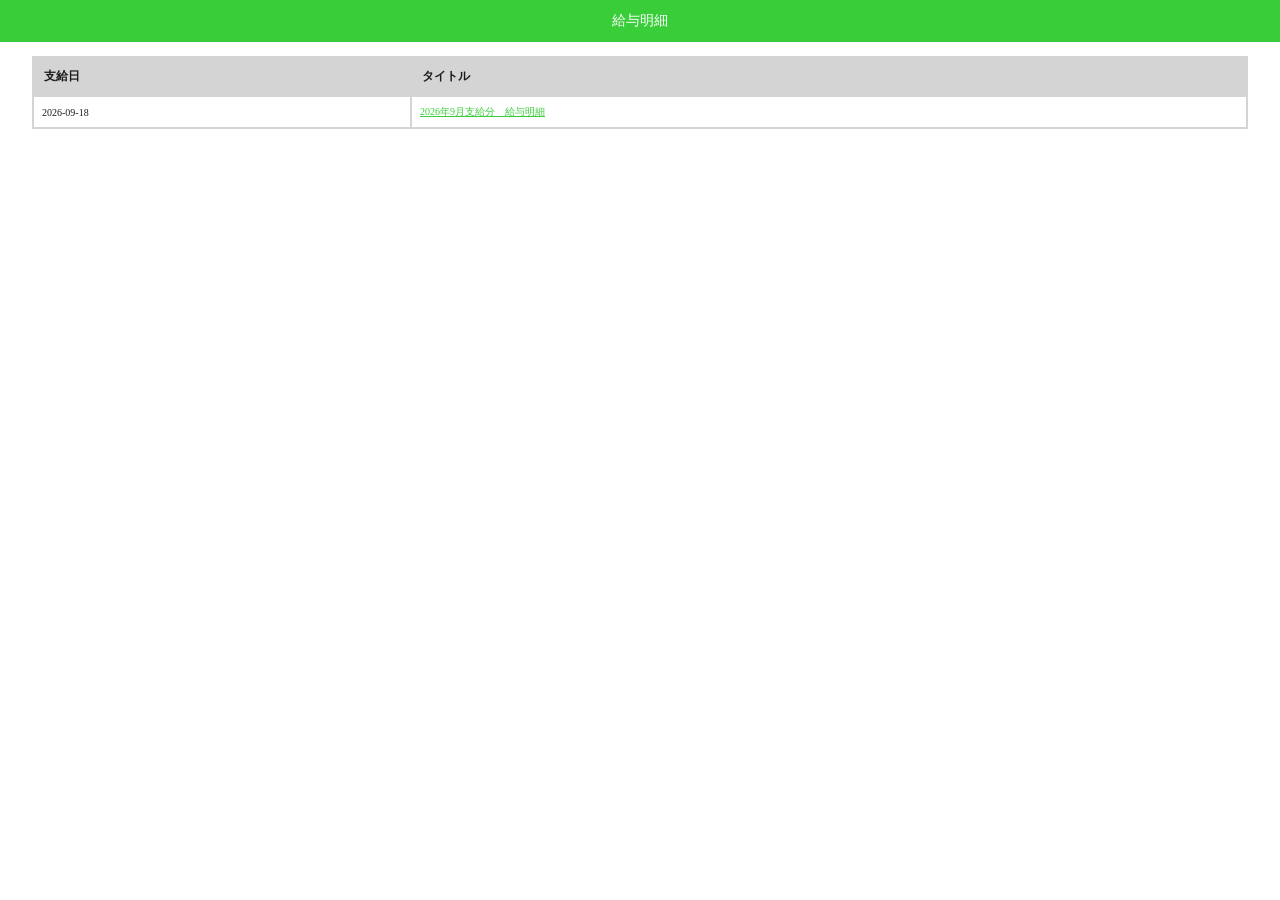
==== index.html @ 7b6583ee "Add files via upload" ====
<!DOCTYPE html>
<html>
<head>
	<meta http-equiv="Content-Type" content="text/html; charset=utf-8" />
    <meta name="robots" content="noindex, nofollow">
	<title>給与明細</title>
    <link rel="stylesheet" href="kyms.css">
</head>

<body>
    <h1 class="titlebar">給与明細</h1>
    <table class="ichiran">
        <thead>
            <tr>
                <td>支給日</td>
                <td>タイトル</td>
            </tr>
        </thead>
        <tbody>
            <tr>
                <td>2026-09-18</td>
                <td><a class="link" href="2609.html">2026年9月支給分　給与明細</a></td>
            </tr>
            <!--<tr>
                <td>2026-10-20</td>
                <td><a class="link">2026年10月支給分　給与明細</a></td>
            </tr>-->
        </tbody>
    </table>
</body>
</html>
---- kyms.css ----
@charset "utf-8";

* {
	margin: 0;
	padding: 0;
	box-sizing: border-box;
}
body, div, pre, p, blockquote, dl, dt, dd, ul, ol, li, h1, h2, h3, h4, h5, h6, form, fieldset, th, td
{ margin: 0; padding: 0;}
header, footer, nav, section, article, aside
{ display: block; margin: 0; padding: 0; }
h1, h2, h3, h4, h5, h6, small
{ font-size: 100%; font-weight: normal; }
ol, ul
{ list-style: none;}
img
{ vertical-align: top;}
address, caption, cite, code, dfn, em, th, var, i, b
{ font-style: normal; font-weight: normal;}
abbr
{ border: none 0;}
a, input
{ outline: none; }
a{
	text-decoration: none;
}
input, textarea
{ margin: 0; font-size: 100%;}
label
{ cursor: pointer;}
fieldset, img
{ border: none 0;}
table
{ border-collapse: collapse; border-spacing: 0; font-size: 100%;}
caption, th
{ text-align: left;}
hr
{ height: 0; border: none; }
mark
{ background: none; }
q
{ quotes: none; }



body { color: #1b1b1b; }
a.link { color: #39ce39; text-decoration: underline; }
a.link:hover { color: #39ce39; }
a.link:visited { color: #39ce39; }

.titlebar {
	background-color: #39ce39;
	color: #fff;
	font-size: 14px;
	margin-bottom: 14px;
	padding: 12px 0;
	text-align: center;
}
.tac { text-align: center; }
.tar { text-align: right; }
.back {
	margin: 12px 3%;
	font-size: 12px;
}
.ichiran { width: 95%; margin: 12px auto; }
	.ichiran thead {
		background-color: #d4d4d4;
		font-weight: bold;
	}
		.ichiran thead td {
			border: solid 2px #d4d4d4;
			font-size: 12px;
			padding: 10px;
		}
		.ichiran tbody td {
			border: solid 2px #d4d4d4;
			font-size: 10px;
			padding: 8px;
		}

.all{
		margin: 14px 0;
		font-size: 12px;
	}
	.all h2 {
		padding: 10px 8px;
		background-color: #1b1b1b;
		color: #ffffff;	
		font-weight: bold;
	}
	.all h3 {
		padding: 8px;
		background-color: #d4d4d4;
		font-weight: bold;
	}
	.all p {
		padding: 8px;
	}
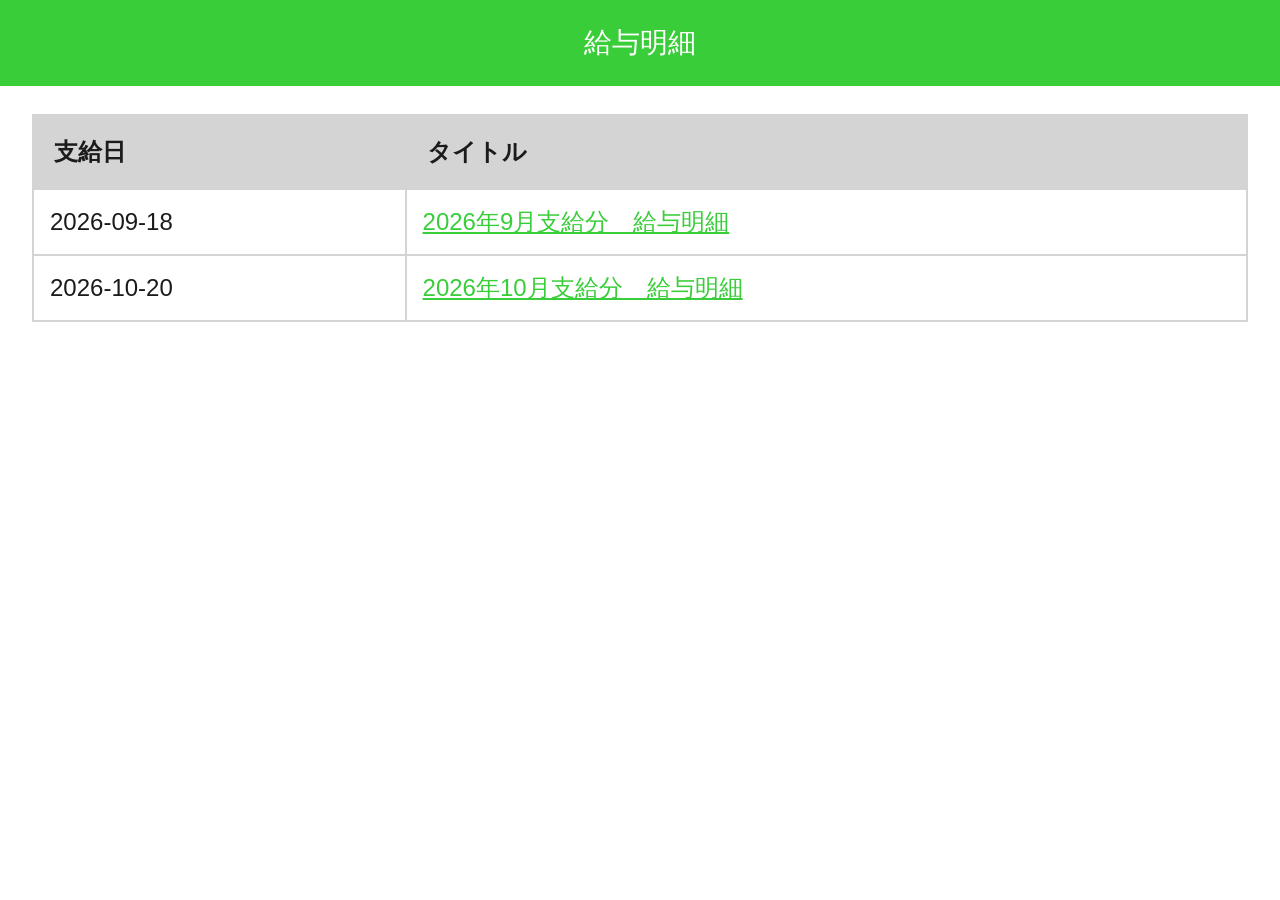
==== commit 0c94bbf2: "Restore and update index.html with new entries" ====
--- a/index.html
+++ b/index.html
@@ -21,11 +21,11 @@
                 <td>2026-09-18</td>
                 <td><a class="link" href="2609.html">2026年9月支給分　給与明細</a></td>
             </tr>
-            <!--<tr>
+            <tr>
                 <td>2026-10-20</td>
-                <td><a class="link">2026年10月支給分　給与明細</a></td>
-            </tr>-->
+                <td><a class="link" href="2610.html">2026年10月支給分　給与明細</a></td>
+            </tr>
         </tbody>
     </table>
 </body>
-</html>+</html>
--- a/kyms.css
+++ b/kyms.css
@@ -43,7 +43,10 @@
 
 
 
-body { color: #1b1b1b; }
+body { 
+	font-family: "游ゴシック体", YuGothic, "游ゴシック", "Yu Gothic", "ヒラギノ角ゴ Pro", "Hiragino Kaku Gothic Pro", "メイリオ", Meiryo, Osaka, Arial, "ＭＳ Ｐゴシック", "MS PGothic", sans-serif;
+	color: #1b1b1b;
+}
 a.link { color: #39ce39; text-decoration: underline; }
 a.link:hover { color: #39ce39; }
 a.link:visited { color: #39ce39; }
@@ -51,48 +54,48 @@
 .titlebar {
 	background-color: #39ce39;
 	color: #fff;
-	font-size: 14px;
-	margin-bottom: 14px;
-	padding: 12px 0;
+	font-size: 28px;
+	margin-bottom: 28px;
+	padding: 24px 0;
 	text-align: center;
 }
 .tac { text-align: center; }
 .tar { text-align: right; }
 .back {
-	margin: 12px 3%;
-	font-size: 12px;
+	margin: 24px 3%;
+	font-size:24px;
 }
-.ichiran { width: 95%; margin: 12px auto; }
+.ichiran { width: 95%; margin: 24px auto; }
 	.ichiran thead {
 		background-color: #d4d4d4;
 		font-weight: bold;
 	}
 		.ichiran thead td {
 			border: solid 2px #d4d4d4;
-			font-size: 12px;
-			padding: 10px;
+			font-size: 24px;
+			padding: 20px;
 		}
 		.ichiran tbody td {
 			border: solid 2px #d4d4d4;
-			font-size: 10px;
-			padding: 8px;
+			font-size: 24px;
+			padding: 16px;
 		}
 
 .all{
-		margin: 14px 0;
-		font-size: 12px;
+		margin: 24px 0;
+		font-size: 24px;
 	}
 	.all h2 {
-		padding: 10px 8px;
+		padding: 20px 16px;
 		background-color: #1b1b1b;
 		color: #ffffff;	
 		font-weight: bold;
 	}
 	.all h3 {
-		padding: 8px;
+		padding: 16px;
 		background-color: #d4d4d4;
 		font-weight: bold;
 	}
 	.all p {
-		padding: 8px;
+		padding: 16px;
 	}
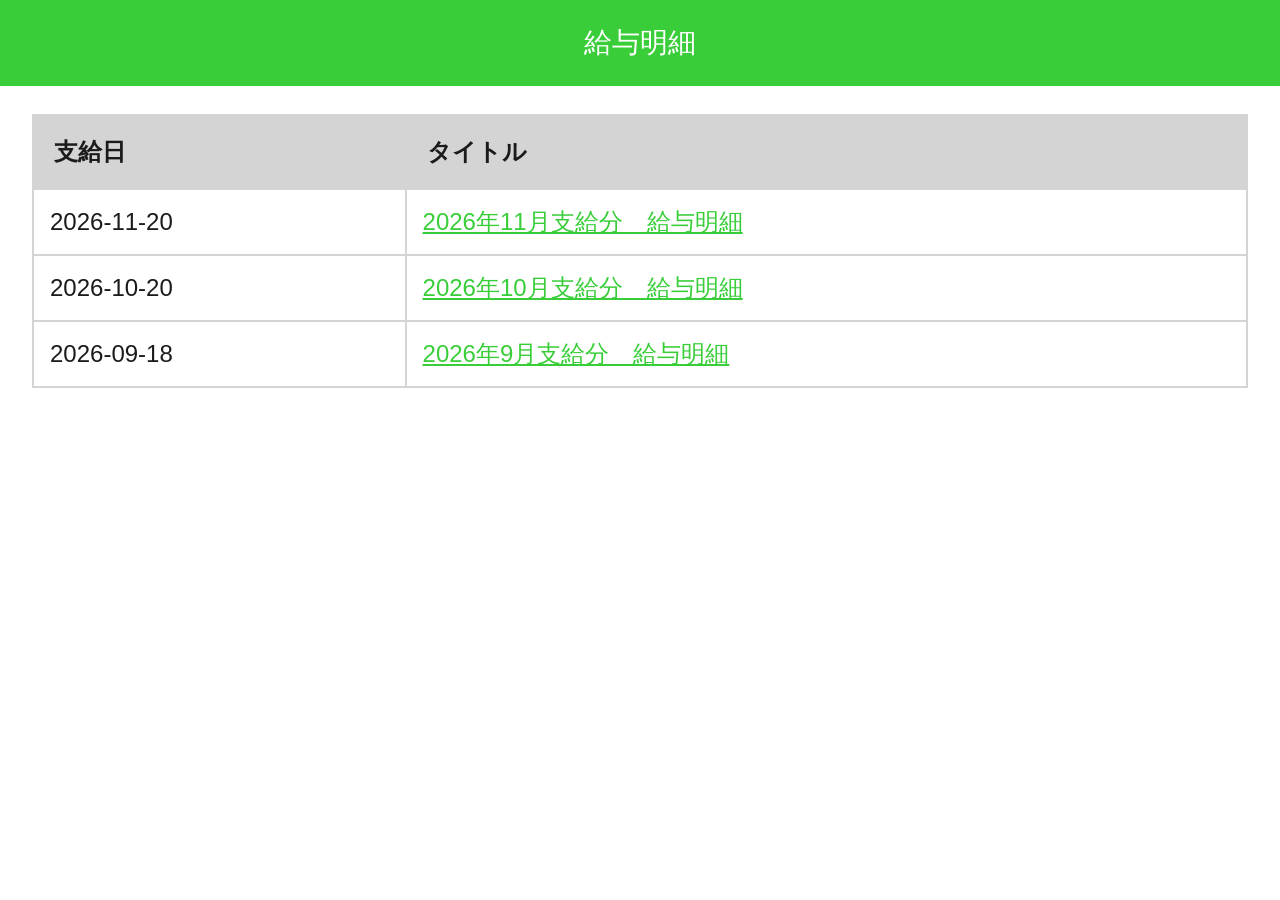
==== commit 7f38785e: "Update index.html" ====
--- a/index.html
+++ b/index.html
@@ -18,13 +18,17 @@
         </thead>
         <tbody>
             <tr>
-                <td>2026-09-18</td>
-                <td><a class="link" href="2609.html">2026年9月支給分　給与明細</a></td>
+                <td>2026-11-20</td>
+                <td><a class="link" href="2611.html">2026年11月支給分　給与明細</a></td>
             </tr>
             <tr>
                 <td>2026-10-20</td>
                 <td><a class="link" href="2610.html">2026年10月支給分　給与明細</a></td>
             </tr>
+            <tr>
+                <td>2026-09-18</td>
+                <td><a class="link" href="2609.html">2026年9月支給分　給与明細</a></td>
+            </tr>
         </tbody>
     </table>
 </body>
